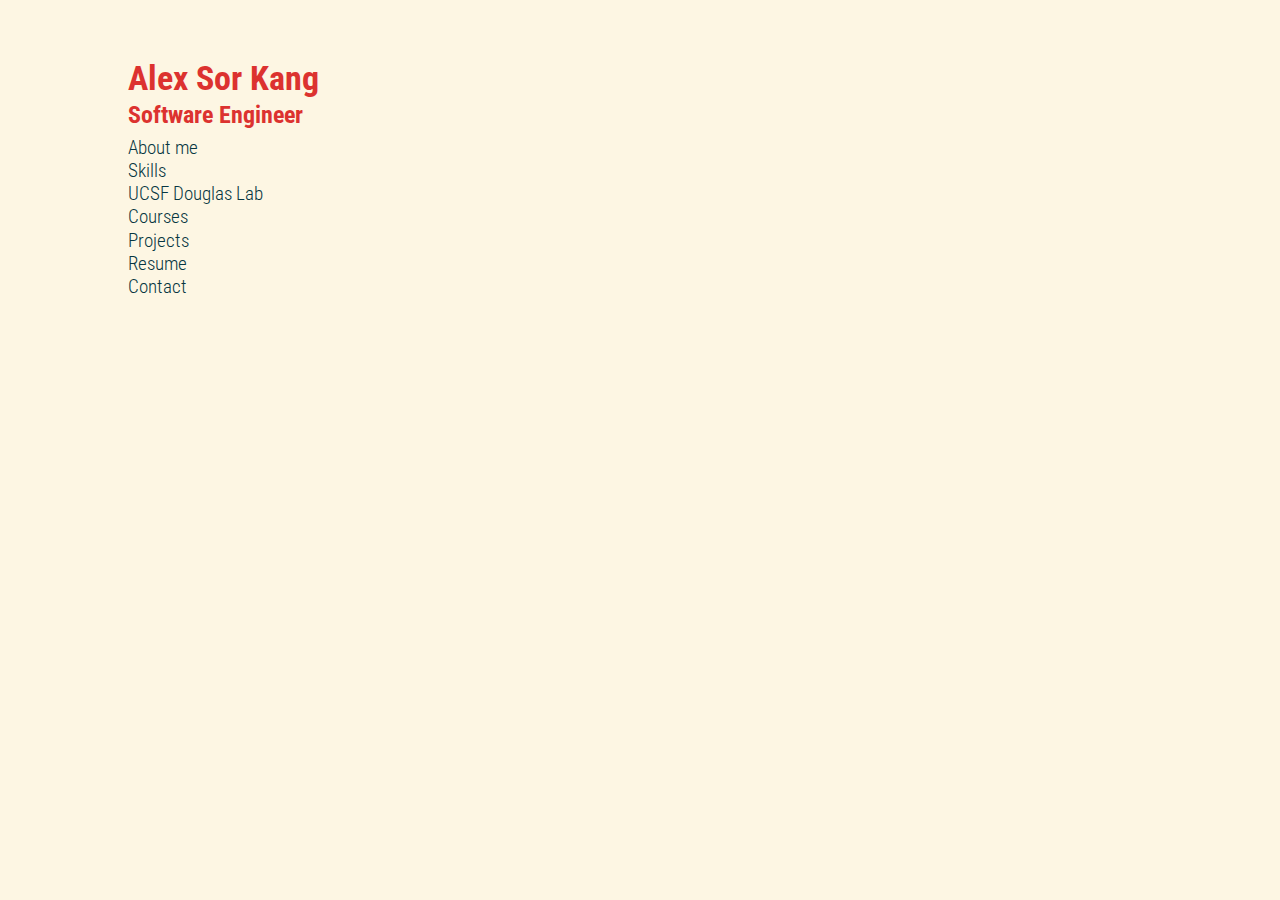
==== index.html @ 1fb6099c "updated for the semester" ====
<!DOCTYPE html>
<html>

<head>
  <meta charset="UTF-8">
  <title>Alex Sor Kang</title>
  <link rel="stylesheet" href="public/base.css">
  <!-- <link rel="stylesheet" href="public/cal-heatmap.css"> -->
  <link rel="stylesheet" href="public/popup.css">
  <script src="http://ajax.googleapis.com/ajax/libs/jquery/1.11.3/jquery.min.js"></script>

  <script>
    $(document).ready(function(){
      $(".item").click(function(){
        $(this).next(".detail").toggle("fast");
        });
      });

    // $(document).ready(function(){
    //   $(".d3title").click(function(){
    //     $(this).next(".d3project").toggle("fast");
    //     });
    //   });
  </script>

</head>
<body>
  <div id="simplistic" class="container">
  <h1>Alex Sor Kang</h1>
  <h6> Software Engineer</h6>
  <section id="chart">
    <div class="item"> About me </div>
      <p class="detail" style="display:none">
      My name is Alex Kang and I am a senior studying Applied Mathematics in computer science at UC Berkeley. I am primarily interested in front/backend/fullstack. I also have an interest in writing neat and effecient algorithms.
      </p>
    <div class="item"> Skills </div>
      <ol class="detail" style="display:none">
      <li>Javascript(Node, Jquery)</li>
      <li>Ruby on Rails</li>
      <li>Python</li>
      <li>C</li>
      <li>Java</li>
      <li>web markup(HTML/CSS)</li>
      </ol>
    <div class="item"> UCSF Douglas Lab </div>
      <p class="detail" style="display:none">
        Worked towards a virtual lab that allows for all day-to-day lab tasks to be completed remotely through a virtual reality system.
        <br>
        Used the MEAN stack to develop micro services that communicate with the lab’s API database. Developed a scheduler and an image annotator service.
        <br>
        Worked closely with a 3d scanner/printer to create and import 3d models and scripted interactions between lab assets in the UNITY game engine.
        <br>
        <br>
        For more information about the project, go here (currently unavailable).
        <br>
        For more information about the lab, go <a href="http://bionano.ucsf.edu/">here</a>.
      </p>
    <div class="item"> Courses </div>
      <ol class="detail" style="display:none">
        <li>Software Engineering</li>
        <li>Algorithms</li>
        <li>Security</li>
        <li>Artificial Intelligence</li>
        <li>Networks and Internet Architecture</li>
        <li>Data Structures</li>
        <li>Machine Architecture</li>
        <li>Discrete Math and Propability</li>
        <li>Linear Algebra</li>
        <li>Numerical Analysis</li>
        <li>Real Analysis</li>
        <li>Complex Analysis</li>
      </ol>
    <div class="item"> Projects </div>
      <ol class="detail" style="display:none">
        <li><strong>CONTACT ME FOR CODE</strong></li>
        <li>Tor browser anonymous chatroom</li>
        <li>Bitcoin replica</li>
        <li>Traveling Salesman Problem Approximation (TSP)</li>
        <li>Image Parser (Parallelism)</li>
        <li>Pacman (Artificial Intelligence)</li>
        <li>Markuproom</li>
        <li>Yelp and Soundcloud redesign</li>
        <li>Engima (Data Structures)</li>
        <li>Connect Four (Mapreduce)</li>
        <li>Twitter Trends (Python)</li>
        <li>Jump64 board game (data structures and AI)</li>
        <li>CPU Design (Logism)</li>
        <li>Routing (Networks)</li>
        <li>Simplified TCP (Networks)</li>
        <li>Firewall (Networks)</li>
        <li>Ants vs. Bees (Plants vs. Zombies Clone)</li>
        <li>Scheme Interpreter (Python)</li>
      </ol>
    <div class="item"> Resume </div>
      <!-- <a href="https://www.google.com/" class="popup1"> -->
      <!-- <a href="#" class="detail" style="display:none" class="popup1"> -->
        <a href="kang_alex_resume.pdf" class="detail" style="display:none">download my resume</a>
      <!-- </a> -->
    <div class="item"> Contact </div>
      <ol class="detail" style="display:none">
        <li>
          <a href="http://www.facebook.com/jerrybharrison">
          Facebook
          </a>
        </li>
        <li>
          <a href="https://github.com/alexsorkang">
            Github
          </a>
        </li>
        <li>
          <a href="mailto:asork42@berkeley.edu">
          asork42@berkeley.edu
          </a>
        </li>
      </ol>
  </section>
  </div>
  <script src="public/cal-heatmap.js"></script>
  <script src="public/calendar.js"></script>
  <script src="public/jquery.popup.min.js"></script>
  <script src="public/mypopups.js"></script>

</body>

</html>
---- public/base.css ----
@import url(http://fonts.googleapis.com/css?family=Roboto+Condensed);

/* http://meyerweb.com/eric/tools/css/reset/
   v2.0 | 20110126
   License: none (public domain)
*/

html, body, div, span, applet, object, iframe,
h1, h2, h3, h4, h5, h6, p, blockquote, pre,
a, abbr, acronym, address, big, cite, code,
del, dfn, em, img, ins, kbd, q, s, samp,
small, strike, strong, sub, sup, tt, var,
b, u, i, center,
dl, dt, dd, ol, ul, li,
fieldset, form, label, legend,
table, caption, tbody, tfoot, thead, tr, th, td,
article, aside, canvas, details, embed, 
figure, figcaption, footer, header, hgroup, 
menu, nav, output, ruby, section, summary,
time, mark, audio, video {
    margin: 0;
    padding: 0;
    border: 0;
    font-size: 100%;
    font: inherit;
    vertical-align: baseline;
}
/* HTML5 display-role reset for older browsers */
article, aside, details, figcaption, figure,
footer, header, hgroup, menu, nav, section {
    display: block;
}
body {
    line-height: 1;
}
ol, ul {
    list-style: none;
}
blockquote, q {
    quotes: none;
}
blockquote:before, blockquote:after,
q:before, q:after {
    content: '';
    content: none;
}
table {
    border-collapse: collapse;
    border-spacing: 0;
}


/*
$base03:    #002b36;
$base02:    #073642;
$base01:    #586e75;
$base00:    #657b83;
$base0:     #839496;
$base1:     #93a1a1;
$base2:     #eee8d5;
$base3:     #fdf6e3;
$yellow:    #b58900;
$orange:    #cb4b16;
$red:       #dc322f;
$magenta:   #d33682;
$violet:    #6c71c4;
$blue:      #268bd2;
$cyan:      #2aa198;
$green:     #859900;
*/

body {
    font-family: "Roboto Condensed";
    font-weight: 300;
    font-size: 1.2em;
    line-height: 1.2em;
    color: #93a1a1;
    background: #fdf6e3;
    margin-bottom: 100px;
}

strong {
    font-weight: 600;
}

h1,h2,h3,h3,h5 {
    font-family: "Roboto Condensed";
    font-weight: 700;
    font-size: 1.75em;
    color: #dc322f;
    margin-bottom: .4em;
}
h1 {
    margin-top: 2em;
}
h6 {
    font-family: "Roboto Condensed";
    font-weight: 700;
    font-size: 1.25em;
    color: #dc322f;
    margin-bottom: .4em;
}

p {
    margin-bottom: .5em;
}

.container {
    width: 80%;
    max-width: 1200px;
    margin: 0 auto;
    margin-top: 10px;
}

@media all an (max-width:500px) {
    h2 {
        padding-left:10px;
        text-align: center;
    }
    .container {
        width:100%;
    }
}

#graphic {
    margin: 0 auto;
}

.item {
    color: #073642;
}
---- public/cal-heatmap.css ----
/* Cal-HeatMap CSS */

.cal-heatmap-container {
	display: block;
}

.cal-heatmap-container .graph
{
	font-family: "Lucida Grande", Lucida, Verdana, sans-serif;
}

.cal-heatmap-container .graph-label
{
	fill: #999;
	font-size: 10px
}

.cal-heatmap-container .graph, .cal-heatmap-container .graph-legend rect {
	shape-rendering: crispedges
}

.cal-heatmap-container .graph-rect
{
	fill: #ededed
}

.cal-heatmap-container .graph-subdomain-group rect:hover
{
	stroke: #000;
	stroke-width: 1px
}

.cal-heatmap-container .subdomain-text {
	font-size: 8px;
	fill: #999;
	pointer-events: none
}

.cal-heatmap-container .hover_cursor:hover {
	cursor: pointer
}

.cal-heatmap-container .qi {
	background-color: #999;
	fill: #999
}

/*
Remove comment to apply this style to date with value equal to 0
.q0
{
	background-color: #fff;
	fill: #fff;
	stroke: #ededed
}
*/

.cal-heatmap-container .q1
{
	background-color: #dae289;
	fill: #dae289
}

.cal-heatmap-container .q2
{
	background-color: #cedb9c;
	fill: #9cc069
}

.cal-heatmap-container .q3
{
	background-color: #b5cf6b;
	fill: #669d45
}

.cal-heatmap-container .q4
{
	background-color: #637939;
	fill: #637939
}

.cal-heatmap-container .q5
{
	background-color: #3b6427;
	fill: #3b6427
}

.cal-heatmap-container rect.highlight
{
	stroke:#444;
	stroke-width:1
}

.cal-heatmap-container text.highlight
{
	fill: #444
}

.cal-heatmap-container rect.now
{
	stroke: red
}

.cal-heatmap-container text.now
{
	fill: red;
	font-weight: 800
}

.cal-heatmap-container .domain-background {
	fill: none;
	shape-rendering: crispedges
}

.ch-tooltip {
	padding: 10px;
	background: #222;
	color: #bbb;
	font-size: 12px;
	line-height: 1.4;
	width: 140px;
	position: absolute;
	z-index: 99999;
	text-align: center;
	border-radius: 2px;
	box-shadow: 2px 2px 2px rgba(0,0,0,0.2);
	display: none;
	box-sizing: border-box;
}

.ch-tooltip::after{
	position: absolute;
	width: 0;
	height: 0;
	border-color: transparent;
	border-style: solid;
	content: "";
	padding: 0;
	display: block;
	bottom: -6px;
	left: 50%;
	margin-left: -6px;
    border-width: 6px 6px 0;
    border-top-color: #222;
}
---- public/popup.css ----
/*-------------------------------

	POPUP.CSS

-------------------------------*/

.popup_back {
	height: 100%;
	left: 0;
	position: fixed;
	top: 0;
	width: 100%;
	z-index: 100;
}

.popup_cont {
	position: fixed;
	z-index: 102;
}

.preloader {
	z-index: 101;
}

/*---------------------

	EDIT BELOW

*/

.popup_close {
	color: #888;
	cursor: pointer;
	position: absolute;
	padding: 5px;
	right: 5px;
	top: 0;
}

.popup_close:hover {
	color: #111;
}

.popup_back {
	cursor: pointer;
	background-color: #222;
}

div.popup {
	background: #fff;
	padding: 25px;
	box-shadow: 0 3px 10px #222;
}

.preloader {
	left: 50%;
	margin: -10px 0 0 -25px;
	position: fixed;
	top: 50%;
}
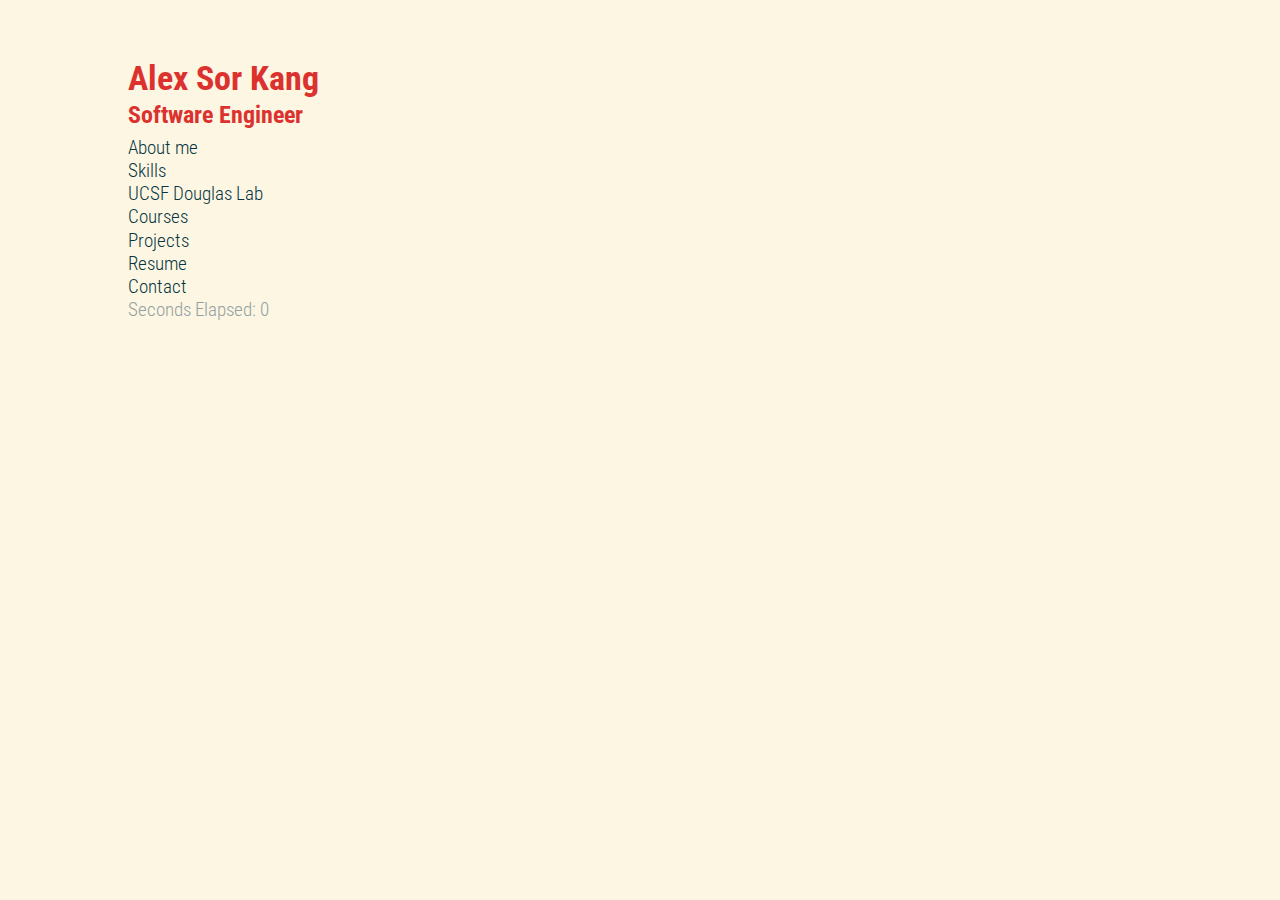
==== commit fb495b30: "cleaned up and starting to move most html to js (react)" ====
--- a/index.html
+++ b/index.html
@@ -5,8 +5,6 @@
   <meta charset="UTF-8">
   <title>Alex Sor Kang</title>
   <link rel="stylesheet" href="public/base.css">
-  <!-- <link rel="stylesheet" href="public/cal-heatmap.css"> -->
-  <link rel="stylesheet" href="public/popup.css">
   <script src="http://ajax.googleapis.com/ajax/libs/jquery/1.11.3/jquery.min.js"></script>
 
   <script>
@@ -15,12 +13,6 @@
         $(this).next(".detail").toggle("fast");
         });
       });
-
-    // $(document).ready(function(){
-    //   $(".d3title").click(function(){
-    //     $(this).next(".d3project").toggle("fast");
-    //     });
-    //   });
   </script>
 
 </head>
@@ -114,12 +106,13 @@
           </a>
         </li>
       </ol>
+      <div id="reacts"></div>
   </section>
   </div>
-  <script src="public/cal-heatmap.js"></script>
-  <script src="public/calendar.js"></script>
-  <script src="public/jquery.popup.min.js"></script>
-  <script src="public/mypopups.js"></script>
+  <script src="public/react.min.js"></script>
+  <script src="public/react-dom.min.js"></script>
+  <!-- <script src="https://cdnjs.cloudflare.com/ajax/libs/babel-core/5.8.23/browser.min.js"></script> -->
+  <script src="public/index.js"></script>
 
 </body>
 
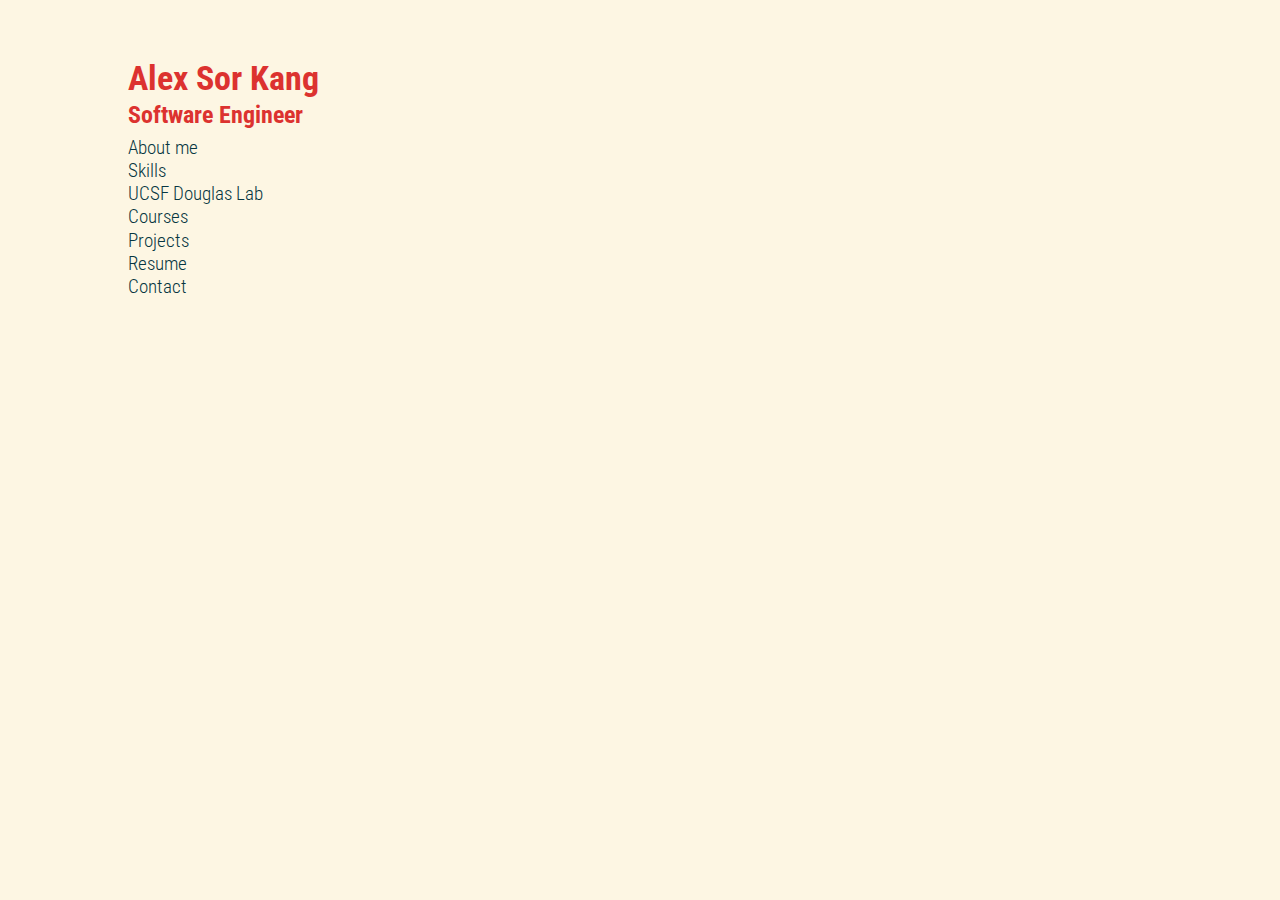
==== commit 37aac84c: "removed react for now" ====
--- a/index.html
+++ b/index.html
@@ -106,13 +106,14 @@
           </a>
         </li>
       </ol>
-      <div id="reacts"></div>
+      <!-- <div class="item"><a href="index2.html">React Layout</a></div> -->
+      <!-- <div id="reacts"></div> -->
   </section>
   </div>
-  <script src="public/react.min.js"></script>
-  <script src="public/react-dom.min.js"></script>
+  <!-- <script src="public/react.min.js"></script> -->
+  <!-- <script src="public/react-dom.min.js"></script> -->
   <!-- <script src="https://cdnjs.cloudflare.com/ajax/libs/babel-core/5.8.23/browser.min.js"></script> -->
-  <script src="public/index.js"></script>
+  <!-- <script src="public/index.js"></script> -->
 
 </body>
 
--- a/public/base.css
+++ b/public/base.css
@@ -112,6 +112,21 @@
     margin-top: 10px;
 }
 
+.container2 {
+    width: 80%;
+    max-width: 1200px;
+    margin: 0 auto;
+    margin-top: 10px;
+    margin-right: 70%;
+}
+.container3 {
+    float: right;
+    width: 80%;
+    max-width: 1200px;
+    margin: 0 auto;
+    margin-top: 10px;
+}
+
 @media all an (max-width:500px) {
     h2 {
         padding-left:10px;
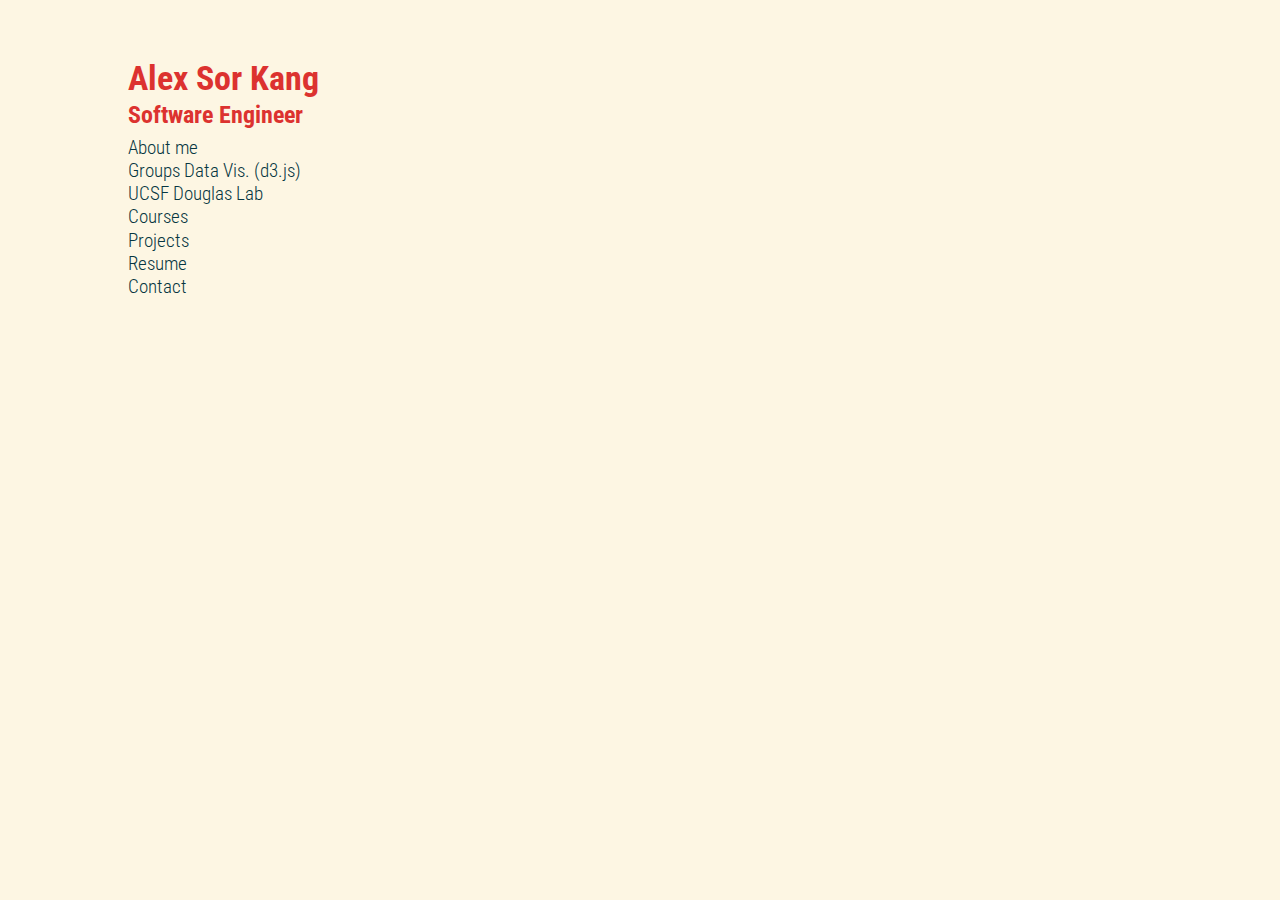
==== commit b3cd2d95: "groups projects" ====
--- a/index.html
+++ b/index.html
@@ -25,7 +25,7 @@
       <p class="detail" style="display:none">
       My name is Alex Kang and I am a senior studying Applied Mathematics in computer science at UC Berkeley. I am primarily interested in front/backend/fullstack. I also have an interest in writing neat and effecient algorithms.
       </p>
-    <div class="item"> Skills </div>
+    <!-- <div class="item"> Skills </div>
       <ol class="detail" style="display:none">
       <li>Javascript(Node, Jquery)</li>
       <li>Ruby on Rails</li>
@@ -33,7 +33,13 @@
       <li>C</li>
       <li>Java</li>
       <li>web markup(HTML/CSS)</li>
-      </ol>
+      </ol> -->
+
+    <div class="item"> Groups Data Vis. (d3.js) </div>
+      <p class="detail" style="display:none">
+        Contains neat visualizations and information about common groups
+        <a href="groups.html">check it</a>
+      </p>  
     <div class="item"> UCSF Douglas Lab </div>
       <p class="detail" style="display:none">
         Worked towards a virtual lab that allows for all day-to-day lab tasks to be completed remotely through a virtual reality system.
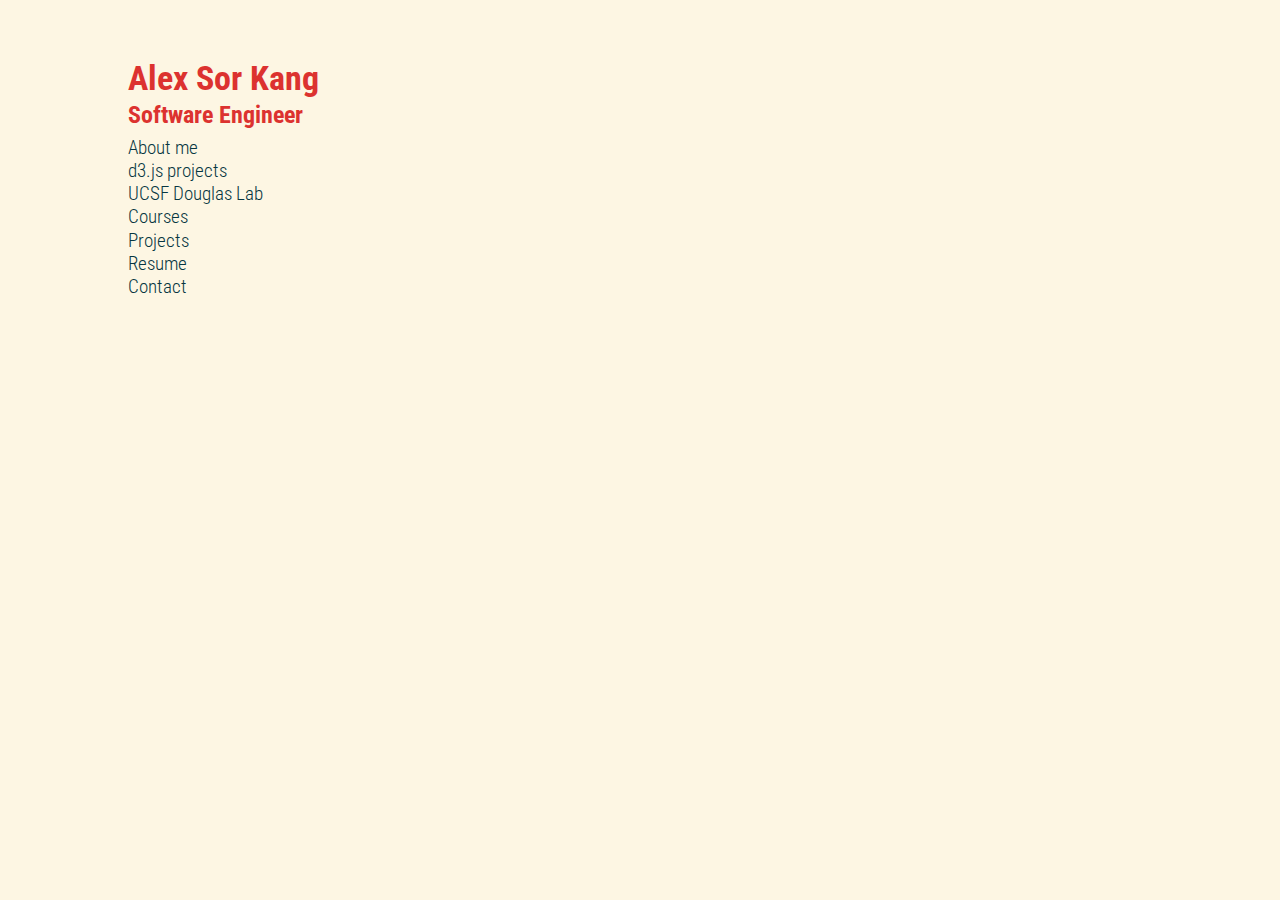
==== commit 90a81380: "started factorization tree" ====
--- a/index.html
+++ b/index.html
@@ -35,11 +35,15 @@
       <li>web markup(HTML/CSS)</li>
       </ol> -->
 
-    <div class="item"> Groups Data Vis. (d3.js) </div>
-      <p class="detail" style="display:none">
-        Contains neat visualizations and information about common groups
-        <a href="groups.html">check it</a>
-      </p>  
+    <div class="item"> d3.js projects </div>
+      <ol class="detail" style="display:none">
+
+        <li><a href="groups.html">abstract algebra (groups)</a></li>
+        <li><a href="factors.html">prime factorization tree</a></li>
+      </ol>
+
+
+
     <div class="item"> UCSF Douglas Lab </div>
       <p class="detail" style="display:none">
         Worked towards a virtual lab that allows for all day-to-day lab tasks to be completed remotely through a virtual reality system.
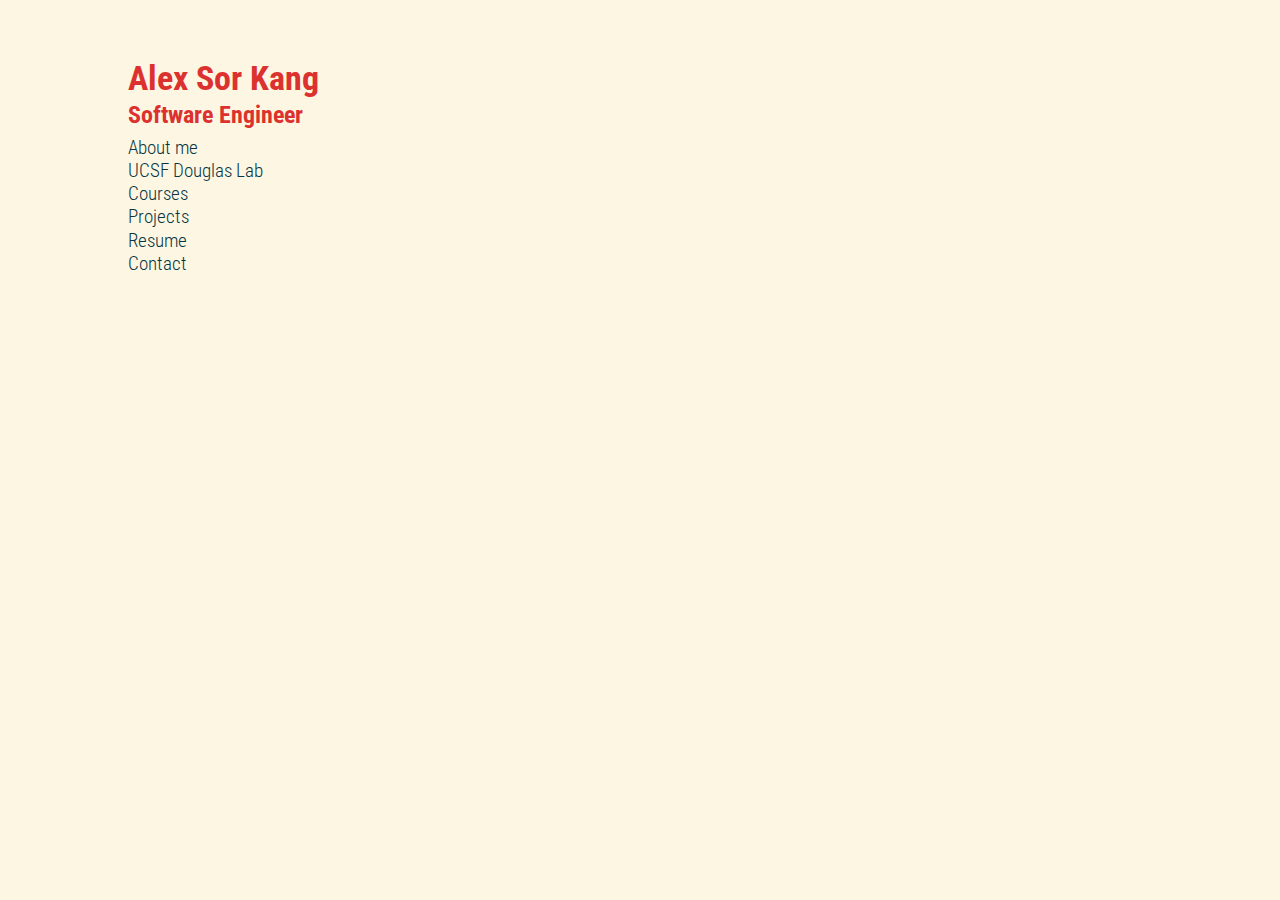
==== commit 0b6ead64: "removed d3 project route" ====
--- a/index.html
+++ b/index.html
@@ -35,13 +35,13 @@
       <li>web markup(HTML/CSS)</li>
       </ol> -->
 
-    <div class="item"> d3.js projects </div>
+<!--     <div class="item"> d3.js projects </div>
       <ol class="detail" style="display:none">
 
         <li><a href="groups.html">abstract algebra (groups)</a></li>
         <li><a href="factors.html">prime factorization tree</a></li>
       </ol>
-
+ -->
 
 
     <div class="item"> UCSF Douglas Lab </div>
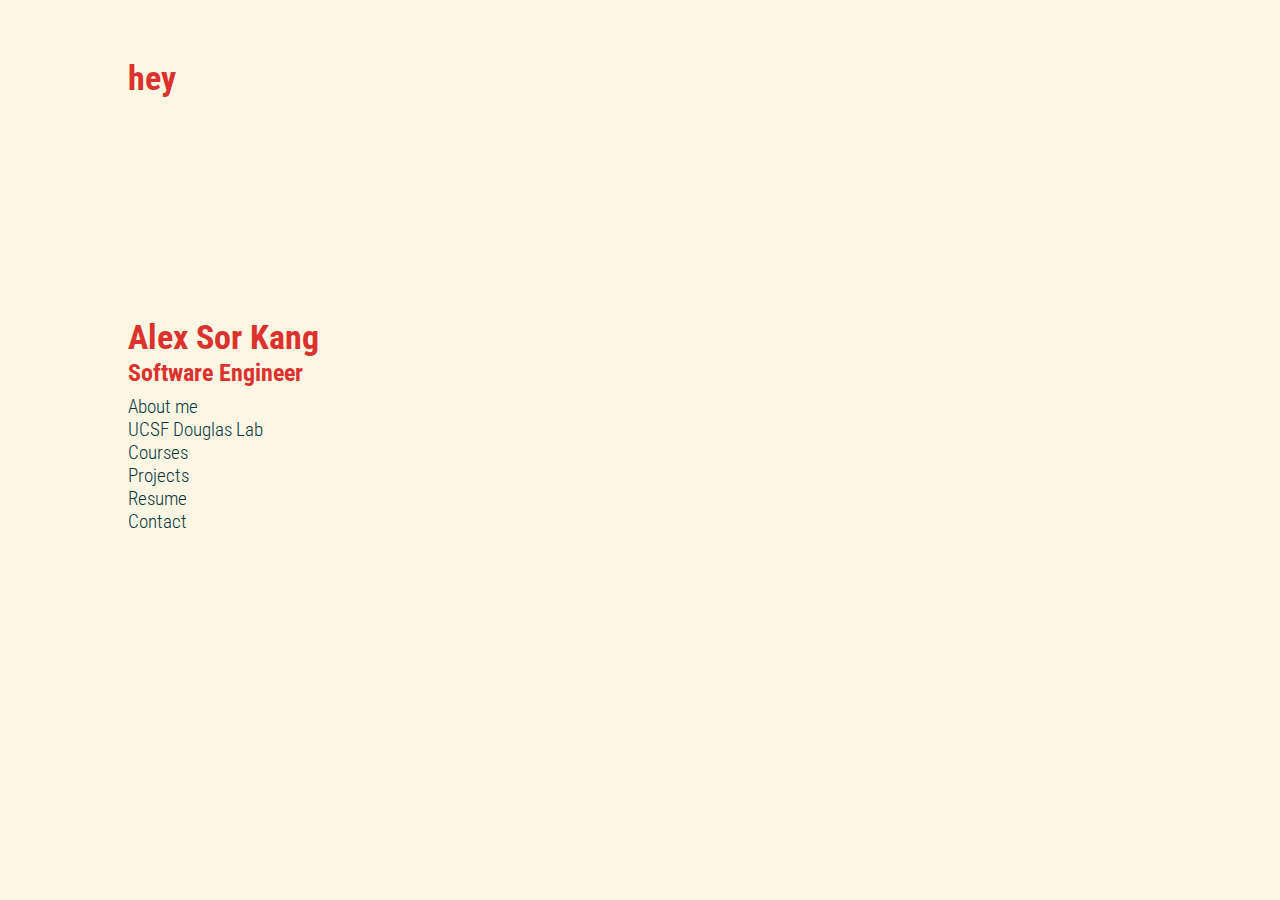
==== commit 5df0dc59: "test" ====
--- a/index.html
+++ b/index.html
@@ -18,6 +18,10 @@
 </head>
 <body>
   <div id="simplistic" class="container">
+  <div>
+    <h1>hey</h1>
+    <iframe src="http://localhost/api/v2016-01-01/editor/best%20partner/qs3VTSFQqcfyvjR5fVL9/DwP"></iframe>
+  </div>
   <h1>Alex Sor Kang</h1>
   <h6> Software Engineer</h6>
   <section id="chart">
